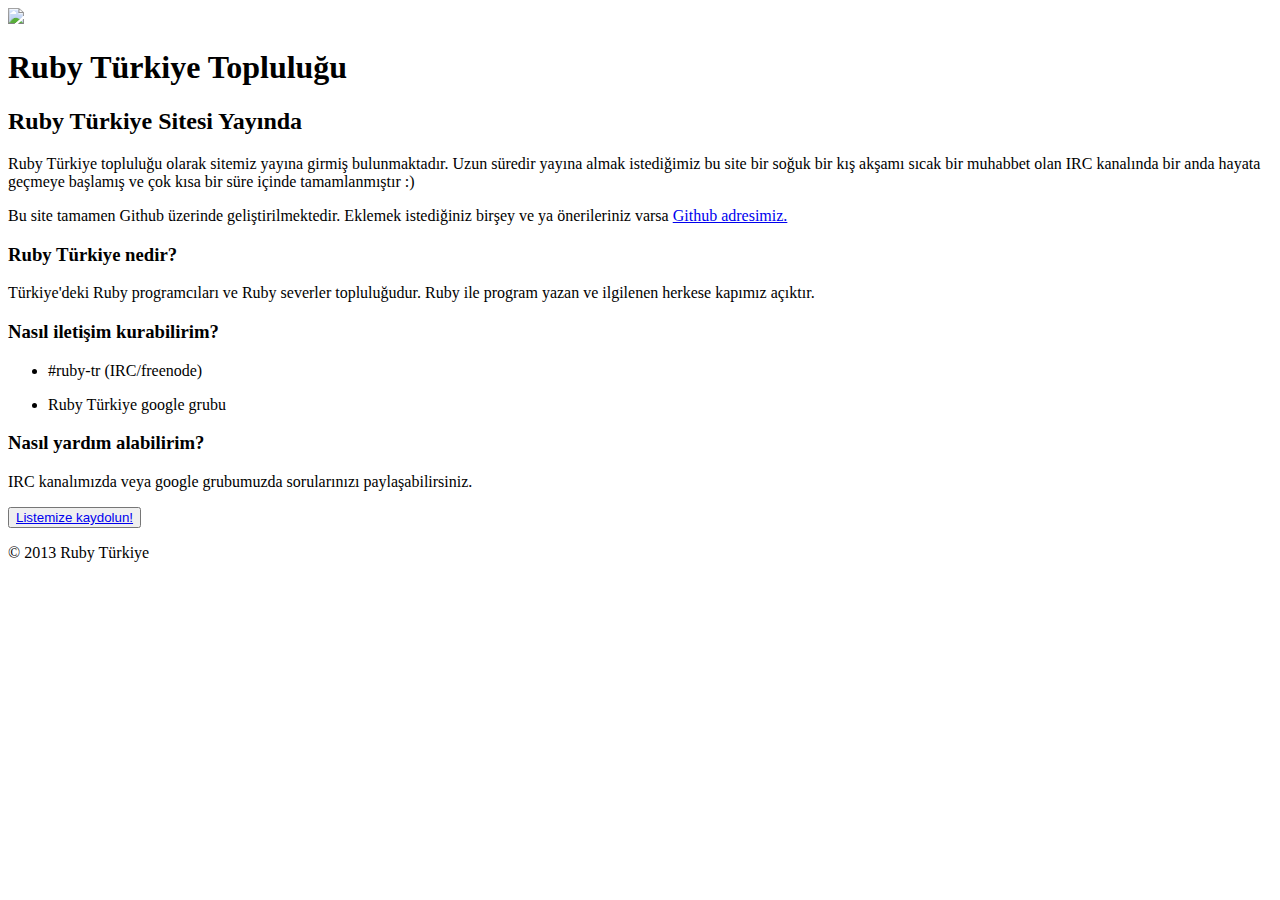
==== index.html @ 94e29b75 "Async Google Analytics" ====
<!DOCTYPE html>
<!--[if lt IE 7]>      <html class="no-js lt-ie9 lt-ie8 lt-ie7"> <![endif]-->
<!--[if IE 7]>         <html class="no-js lt-ie9 lt-ie8"> <![endif]-->
<!--[if IE 8]>         <html class="no-js lt-ie9"> <![endif]-->
<!--[if gt IE 8]><!--> <html class="no-js"> <!--<![endif]-->
    <head>
        <meta charset="utf-8">
        <meta http-equiv="X-UA-Compatible" content="IE=edge,chrome=1">
        <title>Ruby Türkiye</title>
        <meta name="description" content="">
        <meta name="viewport" content="width=device-width">

        <link rel="stylesheet" href="css/normalize.min.css">
        <link rel="stylesheet" href="css/main.css">

        <script src="js/vendor/modernizr-2.6.2-respond-1.1.0.min.js"></script>
        <script type="text/javascript">
          var _gaq = _gaq || [];
          _gaq.push(['_setAccount', 'UA-XXXXX-X']);
          _gaq.push(['_trackPageview']);

          (function() {
            var ga = document.createElement('script'); ga.type = 'text/javascript'; ga.async = true;
            ga.src = ('https:' == document.location.protocol ? 'https://ssl' : 'http://www') + '.google-analytics.com/ga.js';
            var s = document.getElementsByTagName('script')[0]; s.parentNode.insertBefore(ga, s);
          })();

        </script>
    </head>
    <body>
        <!--[if lt IE 7]>
            <p class="chromeframe">You are using an <strong>outdated</strong> browser. Please <a href="http://browsehappy.com/">upgrade your browser</a> or <a href="http://www.google.com/chromeframe/?redirect=true">activate Google Chrome Frame</a> to improve your experience.</p>
        <![endif]-->

        <div class="header-container">
            <header class="wrapper clearfix">
                <!-- <h1 class="title">h1.title</h1> -->
                <img src="img/logo.png">
                <!-- <nav>
                    <ul>
                        <li><a href="#">nav ul li a</a></li>
                        <li><a href="#">nav ul li a</a></li>
                        <li><a href="#">nav ul li a</a></li>
                    </ul>
                </nav> -->
            </header>
        </div>

        <div class="main-container">
            <div class="main wrapper clearfix">

                <article>
                    <header>
                        <h1>Ruby Türkiye Topluluğu</h1>
                        <p></p>
                    </header>
                    <section>
                        <h2>Ruby Türkiye Sitesi Yayında</h2>
                        <p>Ruby Türkiye topluluğu olarak sitemiz yayına girmiş bulunmaktadır. Uzun süredir yayına almak istediğimiz bu site bir soğuk bir kış akşamı sıcak bir muhabbet olan IRC kanalında
                        bir anda hayata geçmeye başlamış ve çok kısa bir süre içinde tamamlanmıştır :) </p>

                        <p>Bu site tamamen Github üzerinde geliştirilmektedir. Eklemek istediğiniz birşey ve ya önerileriniz varsa <a href="https://github.com/rubytr/rubytr.github.io">Github adresimiz. </a> </p>
                    </section>
                    <!-- <section>
                        <h2>article section h2</h2>
                        <p>Lorem ipsum dolor sit amet, consectetur adipiscing elit. Aliquam sodales urna non odio egestas tempor. Nunc vel vehicula ante. Etiam bibendum iaculis libero, eget molestie nisl pharetra in. In semper consequat est, eu porta velit mollis nec. Curabitur posuere enim eget turpis feugiat tempor. Etiam ullamcorper lorem dapibus velit suscipit ultrices. Proin in est sed erat facilisis pharetra.</p>
                    </section>
                    <footer>
                        <h3>article footer h3</h3>
                        <p>Lorem ipsum dolor sit amet, consectetur adipiscing elit. Aliquam sodales urna non odio egestas tempor. Nunc vel vehicula ante. Etiam bibendum iaculis libero, eget molestie nisl pharetra in. In semper consequat est, eu porta velit mollis nec. Curabitur posuere enim eget turpis feugiat tempor.</p>
                    </footer> -->

                </article>

                <aside>
                    <h3>Ruby Türkiye nedir?</h3>
		    <p>Türkiye'deki Ruby programcıları ve Ruby severler
		    topluluğudur. Ruby ile program yazan ve ilgilenen herkese
		    kapımız açıktır.</p>

                    <h3>Nasıl iletişim kurabilirim?</h3>
                    <p>
                        <ul>
                            <li><p>#ruby-tr (IRC/freenode) </p></li>
                            <li><p>Ruby Türkiye google grubu</p></li>
                        </ul>
                    </p>

                    <h3>Nasıl yardım alabilirim?</h3>
                    <p>
                        IRC kanalımızda veya google grubumuzda sorularınızı paylaşabilirsiniz.
                    </p>

                    <button>
                        <a href="https://groups.google.com/forum/#!forum/ruby-tr">Listemize kaydolun!</a>
                    </button>

                </aside>

            </div> <!-- #main -->
        </div> <!-- #main-container -->

        <div class="footer-container">
            <footer class="wrapper">
                <p>&copy; 2013 Ruby Türkiye</p>
            </footer>
        </div>

        <script src="//ajax.googleapis.com/ajax/libs/jquery/1.10.1/jquery.min.js"></script>
        <script>window.jQuery || document.write('<script src="js/vendor/jquery-1.10.1.min.js"><\/script>')</script>

        <script src="js/main.js"></script>
    </body>
</html>
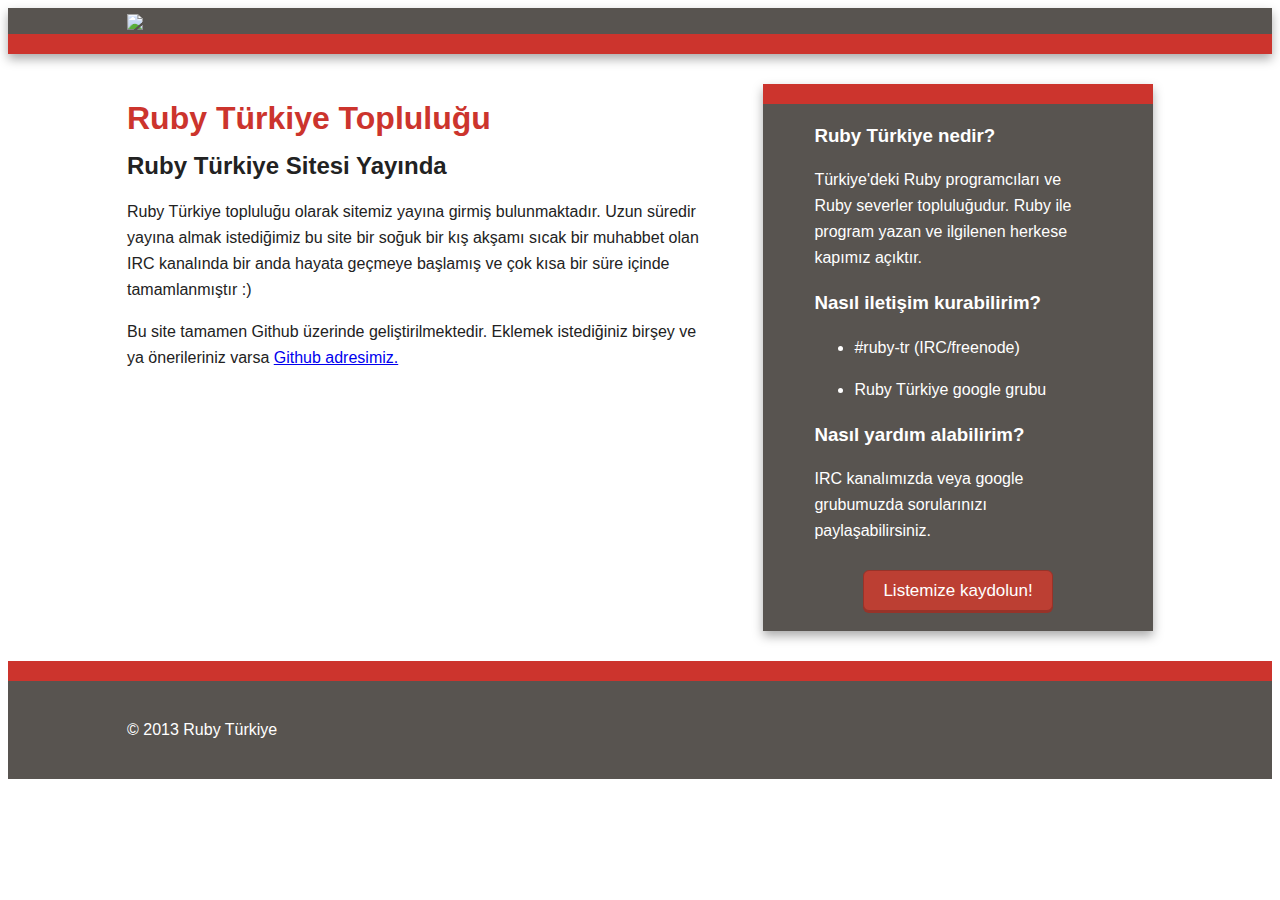
==== commit 638fe73a: "button" ====
--- a/index.html
+++ b/index.html
@@ -91,10 +91,12 @@
                         IRC kanalımızda veya google grubumuzda sorularınızı paylaşabilirsiniz.
                     </p>
 
-                    <button>
-                        <a href="https://groups.google.com/forum/#!forum/ruby-tr">Listemize kaydolun!</a>
-                    </button>
-
+		    <center>
+		    <a class="button"
+		      href="https://groups.google.com/forum/#!forum/ruby-tr">
+		      Listemize kaydolun!
+		    </a>
+		    </center>
                 </aside>
 
             </div> <!-- #main -->
--- a/css/main.css
+++ b/css/main.css
@@ -0,0 +1,425 @@
+/* ==========================================================================
+   HTML5 Boilerplate styles - h5bp.com (generated via initializr.com)
+   ========================================================================== */
+
+html,
+button,
+input,
+select,
+textarea {
+    color: #222;
+}
+
+body {
+    font-size: 1em;
+    line-height: 1.4;
+}
+
+::-moz-selection {
+    background: #b3d4fc;
+    text-shadow: none;
+}
+
+::selection {
+    background: #b3d4fc;
+    text-shadow: none;
+}
+
+hr {
+    display: block;
+    height: 1px;
+    border: 0;
+    border-top: 1px solid #ccc;
+    margin: 1em 0;
+    padding: 0;
+}
+
+img {
+    vertical-align: middle;
+}
+
+fieldset {
+    border: 0;
+    margin: 0;
+    padding: 0;
+}
+
+textarea {
+    resize: vertical;
+}
+
+.chromeframe {
+    margin: 0.2em 0;
+    background: #ccc;
+    color: #000;
+    padding: 0.2em 0;
+}
+
+
+/* ===== Initializr Styles ==================================================
+   Author: Jonathan Verrecchia - verekia.com/initializr/responsive-template
+   ========================================================================== */
+
+body {
+    font: 16px/26px Helvetica, Helvetica Neue, Arial;
+}
+
+.wrapper {
+    width: 90%;
+    margin: 0 5%;
+}
+
+/* ===================
+    ALL: Orange Theme
+   =================== */
+
+.header-container {
+    border-bottom: 20px solid #CC342D;
+}
+
+.footer-container,
+.main aside {
+    border-top: 20px solid #CC342D;
+}
+
+.header-container,
+.footer-container,
+.main aside {
+    background: #585450;
+}
+
+.title {
+    color: white;
+}
+
+.button {
+	-webkit-appearance: none;
+	display: inline-block;
+	background: #bc3f33;
+	color: #fff;
+	padding: 13px 19px;
+	font-size: 17px;
+	line-height: 13px;
+	text-decoration: none;
+	margin: 10px 0 10px 0;
+	border: 1px solid #973329;
+	font-weight: normal;
+	outline: none;
+	cursor: pointer;
+	text-align: center;
+	-webkit-border-radius: 6px;
+	-moz-border-radius: 6px;
+	border-radius: 6px;
+	-webkit-box-shadow: 0 2px 0 #973329;
+	-moz-box-shadow: 0 2px 0 #973329;
+	box-shadow: 0 2px 0 #973329;
+}
+
+.button:hover { opacity: .9; }
+
+article header h1 {
+	color: #CC342D;
+}
+/* ==============
+    MOBILE: Menu
+   ============== */
+
+nav ul {
+    margin: 0;
+    padding: 0;
+}
+
+nav a {
+    display: block;
+    margin-bottom: 10px;
+    padding: 15px 0;
+
+    text-align: center;
+    text-decoration: none;
+    font-weight: bold;
+
+    color: white;
+    background: #CC342D;
+}
+
+nav a:hover,
+nav a:visited {
+    color: white;
+}
+
+nav a:hover {
+    text-decoration: underline;
+}
+
+/* ==============
+    MOBILE: Main
+   ============== */
+
+.main {
+    padding: 30px 0;
+}
+
+.main article h1 {
+    font-size: 2em;
+}
+
+.main aside {
+    color: white;
+    padding: 0px 5% 10px;
+}
+
+.footer-container footer {
+    color: white;
+    padding: 20px 0;
+}
+
+/* ===============
+    ALL: IE Fixes
+   =============== */
+
+.ie7 .title {
+    padding-top: 20px;
+}
+
+/* ==========================================================================
+   Author's custom styles
+   ========================================================================== */
+
+
+
+
+
+
+
+
+
+
+
+
+
+
+
+/* ==========================================================================
+   Media Queries
+   ========================================================================== */
+
+@media only screen and (min-width: 480px) {
+
+/* ====================
+    INTERMEDIATE: Menu
+   ==================== */
+
+    nav a {
+        float: left;
+        width: 27%;
+        margin: 0 1.7%;
+        padding: 25px 2%;
+        margin-bottom: 0;
+    }
+
+    nav li:first-child a {
+        margin-left: 0;
+    }
+
+    nav li:last-child a {
+        margin-right: 0;
+    }
+
+/* ========================
+    INTERMEDIATE: IE Fixes
+   ======================== */
+
+    nav ul li {
+        display: inline;
+    }
+
+    .oldie nav a {
+        margin: 0 0.7%;
+    }
+}
+
+@media only screen and (min-width: 768px) {
+
+/* ====================
+    WIDE: CSS3 Effects
+   ==================== */
+
+    .header-container,
+    .main aside {
+        -webkit-box-shadow: 0 5px 10px #aaa;
+           -moz-box-shadow: 0 5px 10px #aaa;
+                box-shadow: 0 5px 10px #aaa;
+    }
+
+/* ============
+    WIDE: Menu
+   ============ */
+
+    .title {
+        float: left;
+    }
+
+    nav {
+        float: right;
+        width: 38%;
+    }
+
+/* ============
+    WIDE: Main
+   ============ */
+
+    .main article {
+        float: left;
+        width: 57%;
+    }
+
+    .main aside {
+        float: right;
+        width: 28%;
+    }
+}
+
+@media only screen and (min-width: 1140px) {
+
+/* ===============
+    Maximal Width
+   =============== */
+
+    .wrapper {
+        width: 1026px; /* 1140px - 10% for margins */
+        margin: 0 auto;
+    }
+}
+
+/* ==========================================================================
+   Helper classes
+   ========================================================================== */
+
+.ir {
+    background-color: transparent;
+    border: 0;
+    overflow: hidden;
+    *text-indent: -9999px;
+}
+
+.ir:before {
+    content: "";
+    display: block;
+    width: 0;
+    height: 150%;
+}
+
+.hidden {
+    display: none !important;
+    visibility: hidden;
+}
+
+.visuallyhidden {
+    border: 0;
+    clip: rect(0 0 0 0);
+    height: 1px;
+    margin: -1px;
+    overflow: hidden;
+    padding: 0;
+    position: absolute;
+    width: 1px;
+}
+
+.visuallyhidden.focusable:active,
+.visuallyhidden.focusable:focus {
+    clip: auto;
+    height: auto;
+    margin: 0;
+    overflow: visible;
+    position: static;
+    width: auto;
+}
+
+.invisible {
+    visibility: hidden;
+}
+
+.clearfix:before,
+.clearfix:after {
+    content: " ";
+    display: table;
+}
+
+.clearfix:after {
+    clear: both;
+}
+
+.clearfix {
+    *zoom: 1;
+}
+
+/* ==========================================================================
+   Print styles
+   ========================================================================== */
+
+@media print {
+    * {
+        background: transparent !important;
+        color: #000 !important; /* Black prints faster: h5bp.com/s */
+        box-shadow: none !important;
+        text-shadow: none !important;
+    }
+
+    a,
+    a:visited {
+        text-decoration: underline;
+    }
+
+    a[href]:after {
+        content: " (" attr(href) ")";
+    }
+
+    abbr[title]:after {
+        content: " (" attr(title) ")";
+    }
+
+    /*
+     * Don't show links for images, or javascript/internal links
+     */
+
+    .ir a:after,
+    a[href^="javascript:"]:after,
+    a[href^="#"]:after {
+        content: "";
+    }
+
+    pre,
+    blockquote {
+        border: 1px solid #999;
+        page-break-inside: avoid;
+    }
+
+    thead {
+        display: table-header-group; /* h5bp.com/t */
+    }
+
+    tr,
+    img {
+        page-break-inside: avoid;
+    }
+
+    img {
+        max-width: 100% !important;
+    }
+
+    @page {
+        margin: 0.5cm;
+    }
+
+    p,
+    h2,
+    h3 {
+        orphans: 3;
+        widows: 3;
+    }
+
+    h2,
+    h3 {
+        page-break-after: avoid;
+    }
+}
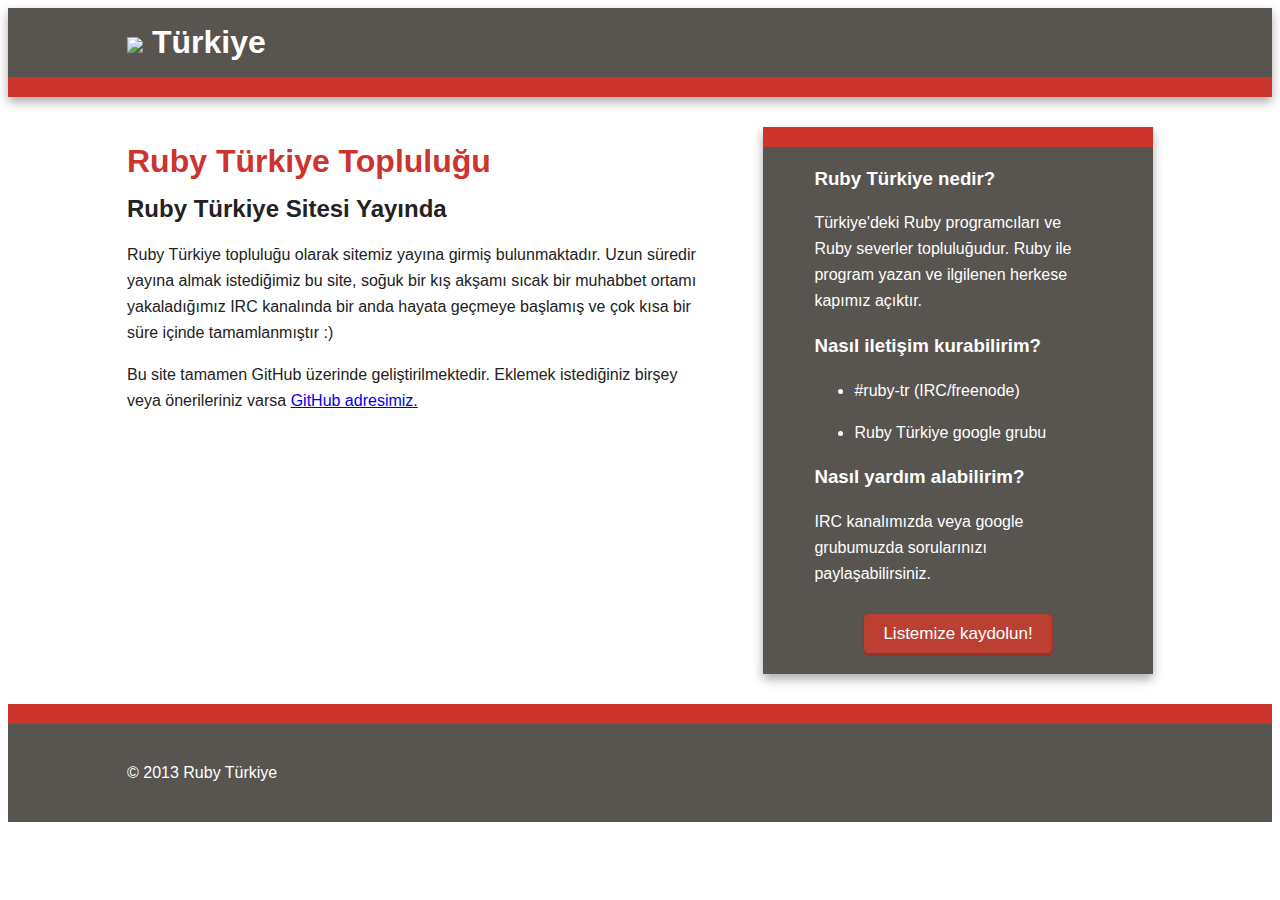
==== commit b5028b62: "Merge pull request #8 from sbagdat/patch-1" ====
--- a/index.html
+++ b/index.html
@@ -34,16 +34,15 @@
 
         <div class="header-container">
             <header class="wrapper clearfix">
-                <!-- <h1 class="title">h1.title</h1> -->
-                <img src="img/logo.png">
-                <!-- <nav>
-                    <ul>
-                        <li><a href="#">nav ul li a</a></li>
-                        <li><a href="#">nav ul li a</a></li>
-                        <li><a href="#">nav ul li a</a></li>
-                    </ul>
-                </nav> -->
-            </header>
+	    <h1 class="title"><img width="50px"src="img/logo.png"> Türkiye</h1>
+		<nav>
+                    <!-- <ul> -->
+                    <!--     <li><a href="#">nav ul li a</a></li> -->
+                    <!--     <li><a href="#">nav ul li a</a></li> -->
+                    <!--     <li><a href="#">nav ul li a</a></li> -->
+                    <!-- </ul> -->
+		</nav>
+	    </header>
         </div>
 
         <div class="main-container">
@@ -56,10 +55,10 @@
                     </header>
                     <section>
                         <h2>Ruby Türkiye Sitesi Yayında</h2>
-                        <p>Ruby Türkiye topluluğu olarak sitemiz yayına girmiş bulunmaktadır. Uzun süredir yayına almak istediğimiz bu site bir soğuk bir kış akşamı sıcak bir muhabbet olan IRC kanalında
+                        <p>Ruby Türkiye topluluğu olarak sitemiz yayına girmiş bulunmaktadır. Uzun süredir yayına almak istediğimiz bu site, soğuk bir kış akşamı sıcak bir muhabbet ortamı yakaladığımız IRC kanalında
                         bir anda hayata geçmeye başlamış ve çok kısa bir süre içinde tamamlanmıştır :) </p>
 
-                        <p>Bu site tamamen Github üzerinde geliştirilmektedir. Eklemek istediğiniz birşey ve ya önerileriniz varsa <a href="https://github.com/rubytr/rubytr.github.io">Github adresimiz. </a> </p>
+                        <p>Bu site tamamen GitHub üzerinde geliştirilmektedir. Eklemek istediğiniz birşey veya önerileriniz varsa <a href="https://github.com/rubytr/rubytr.github.io">GitHub adresimiz.</a> </p>
                     </section>
                     <!-- <section>
                         <h2>article section h2</h2>
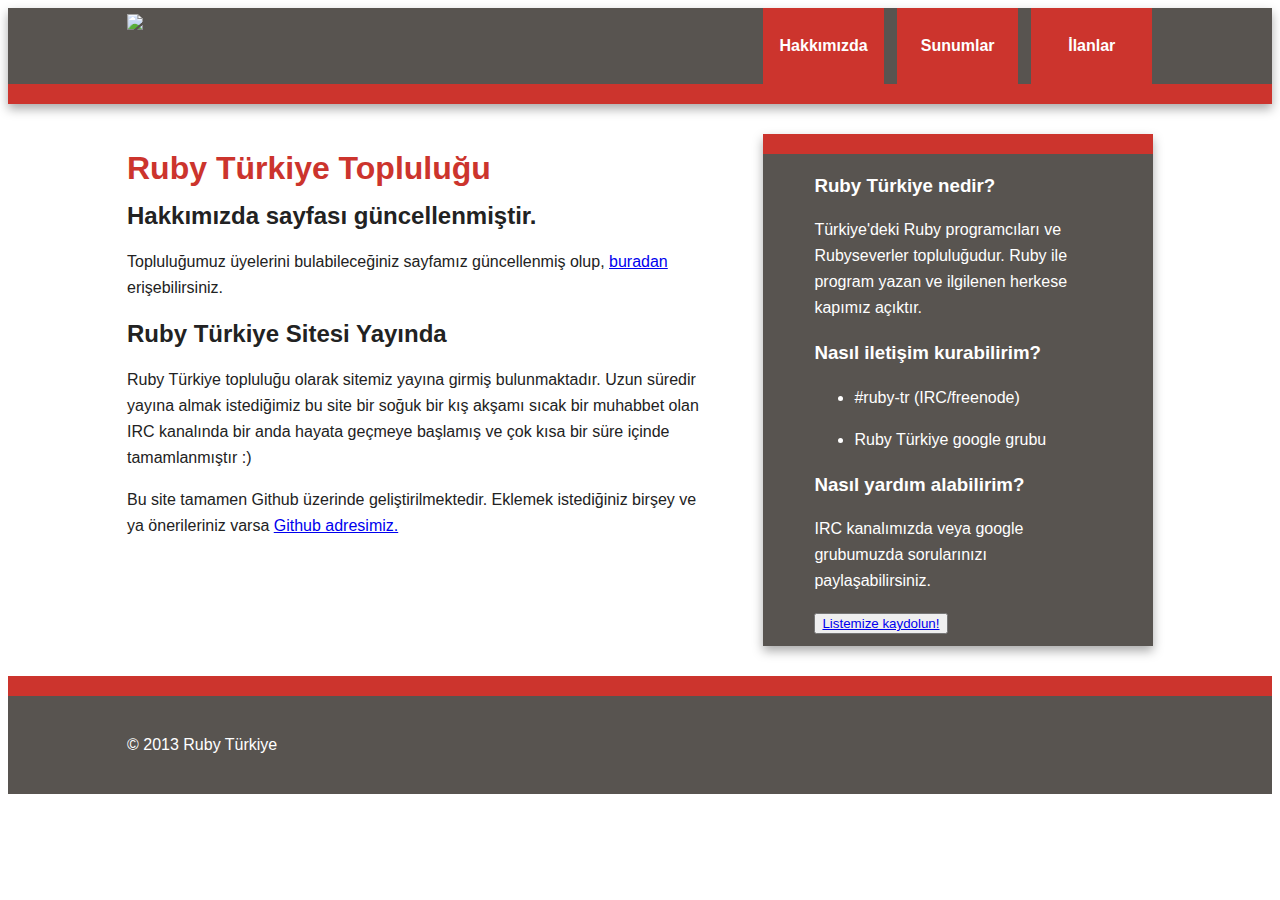
==== commit c22e5771: "yeni güncellemeler, anasayfa, hakkımızda..." ====
--- a/index.html
+++ b/index.html
@@ -6,7 +6,7 @@
     <head>
         <meta charset="utf-8">
         <meta http-equiv="X-UA-Compatible" content="IE=edge,chrome=1">
-        <title>Ruby Türkiye</title>
+        <title>Ana Sayfa | Ruby Türkiye</title>
         <meta name="description" content="">
         <meta name="viewport" content="width=device-width">
 
@@ -14,18 +14,6 @@
         <link rel="stylesheet" href="css/main.css">
 
         <script src="js/vendor/modernizr-2.6.2-respond-1.1.0.min.js"></script>
-        <script type="text/javascript">
-          var _gaq = _gaq || [];
-          _gaq.push(['_setAccount', 'UA-XXXXX-X']);
-          _gaq.push(['_trackPageview']);
-
-          (function() {
-            var ga = document.createElement('script'); ga.type = 'text/javascript'; ga.async = true;
-            ga.src = ('https:' == document.location.protocol ? 'https://ssl' : 'http://www') + '.google-analytics.com/ga.js';
-            var s = document.getElementsByTagName('script')[0]; s.parentNode.insertBefore(ga, s);
-          })();
-
-        </script>
     </head>
     <body>
         <!--[if lt IE 7]>
@@ -34,15 +22,18 @@
 
         <div class="header-container">
             <header class="wrapper clearfix">
-	    <h1 class="title"><img width="50px"src="img/logo.png"> Türkiye</h1>
-		<nav>
-                    <!-- <ul> -->
-                    <!--     <li><a href="#">nav ul li a</a></li> -->
-                    <!--     <li><a href="#">nav ul li a</a></li> -->
-                    <!--     <li><a href="#">nav ul li a</a></li> -->
-                    <!-- </ul> -->
-		</nav>
-	    </header>
+                <!-- <h1 class="title">h1.title</h1> -->
+                <!-- <h1 class="title">h1.title</h1> --><a href="index.html">
+                    <img src="img/logo.png">
+                </a>
+                <nav>
+                    <ul>
+                        <li><a href="hakkimizda.html">Hakkımızda</a></li>
+                        <li><a href="sunumlar.html">Sunumlar</a></li>
+                        <li><a href="ilanlar.html">İlanlar</a></li>
+                    </ul>
+                </nav>
+            </header>
         </div>
 
         <div class="main-container">
@@ -54,11 +45,15 @@
                         <p></p>
                     </header>
                     <section>
+                        <h2>Hakkımızda sayfası güncellenmiştir.</h2>
+                        <p>Topluluğumuz üyelerini bulabileceğiniz sayfamız güncellenmiş olup, <a href="hakkimizda.html">buradan</a> erişebilirsiniz.</p>
+                    </section>
+                    <section>
                         <h2>Ruby Türkiye Sitesi Yayında</h2>
-                        <p>Ruby Türkiye topluluğu olarak sitemiz yayına girmiş bulunmaktadır. Uzun süredir yayına almak istediğimiz bu site, soğuk bir kış akşamı sıcak bir muhabbet ortamı yakaladığımız IRC kanalında
+                        <p>Ruby Türkiye topluluğu olarak sitemiz yayına girmiş bulunmaktadır. Uzun süredir yayına almak istediğimiz bu site bir soğuk bir kış akşamı sıcak bir muhabbet olan IRC kanalında
                         bir anda hayata geçmeye başlamış ve çok kısa bir süre içinde tamamlanmıştır :) </p>
 
-                        <p>Bu site tamamen GitHub üzerinde geliştirilmektedir. Eklemek istediğiniz birşey veya önerileriniz varsa <a href="https://github.com/rubytr/rubytr.github.io">GitHub adresimiz.</a> </p>
+                        <p>Bu site tamamen Github üzerinde geliştirilmektedir. Eklemek istediğiniz birşey ve ya önerileriniz varsa <a href="https://github.com/rubytr/rubytr.github.io">Github adresimiz. </a> </p>
                     </section>
                     <!-- <section>
                         <h2>article section h2</h2>
@@ -73,9 +68,7 @@
 
                 <aside>
                     <h3>Ruby Türkiye nedir?</h3>
-		    <p>Türkiye'deki Ruby programcıları ve Ruby severler
-		    topluluğudur. Ruby ile program yazan ve ilgilenen herkese
-		    kapımız açıktır.</p>
+                    <p>Türkiye'deki Ruby programcıları ve Rubyseverler topluluğudur. Ruby ile program yazan ve ilgilenen herkese kapımız açıktır.</p>
 
                     <h3>Nasıl iletişim kurabilirim?</h3>
                     <p>
@@ -90,12 +83,10 @@
                         IRC kanalımızda veya google grubumuzda sorularınızı paylaşabilirsiniz.
                     </p>
 
-		    <center>
-		    <a class="button"
-		      href="https://groups.google.com/forum/#!forum/ruby-tr">
-		      Listemize kaydolun!
-		    </a>
-		    </center>
+                    <button>
+                        <a href="https://groups.google.com/forum/#!forum/ruby-tr">Listemize kaydolun!</a>
+                    </button>
+                    
                 </aside>
 
             </div> <!-- #main -->
@@ -111,5 +102,12 @@
         <script>window.jQuery || document.write('<script src="js/vendor/jquery-1.10.1.min.js"><\/script>')</script>
 
         <script src="js/main.js"></script>
+
+        <script>
+            var _gaq=[['_setAccount','UA-XXXXX-X'],['_trackPageview']];
+            (function(d,t){var g=d.createElement(t),s=d.getElementsByTagName(t)[0];
+            g.src='//www.google-analytics.com/ga.js';
+            s.parentNode.insertBefore(g,s)}(document,'script'));
+        </script>
     </body>
 </html>
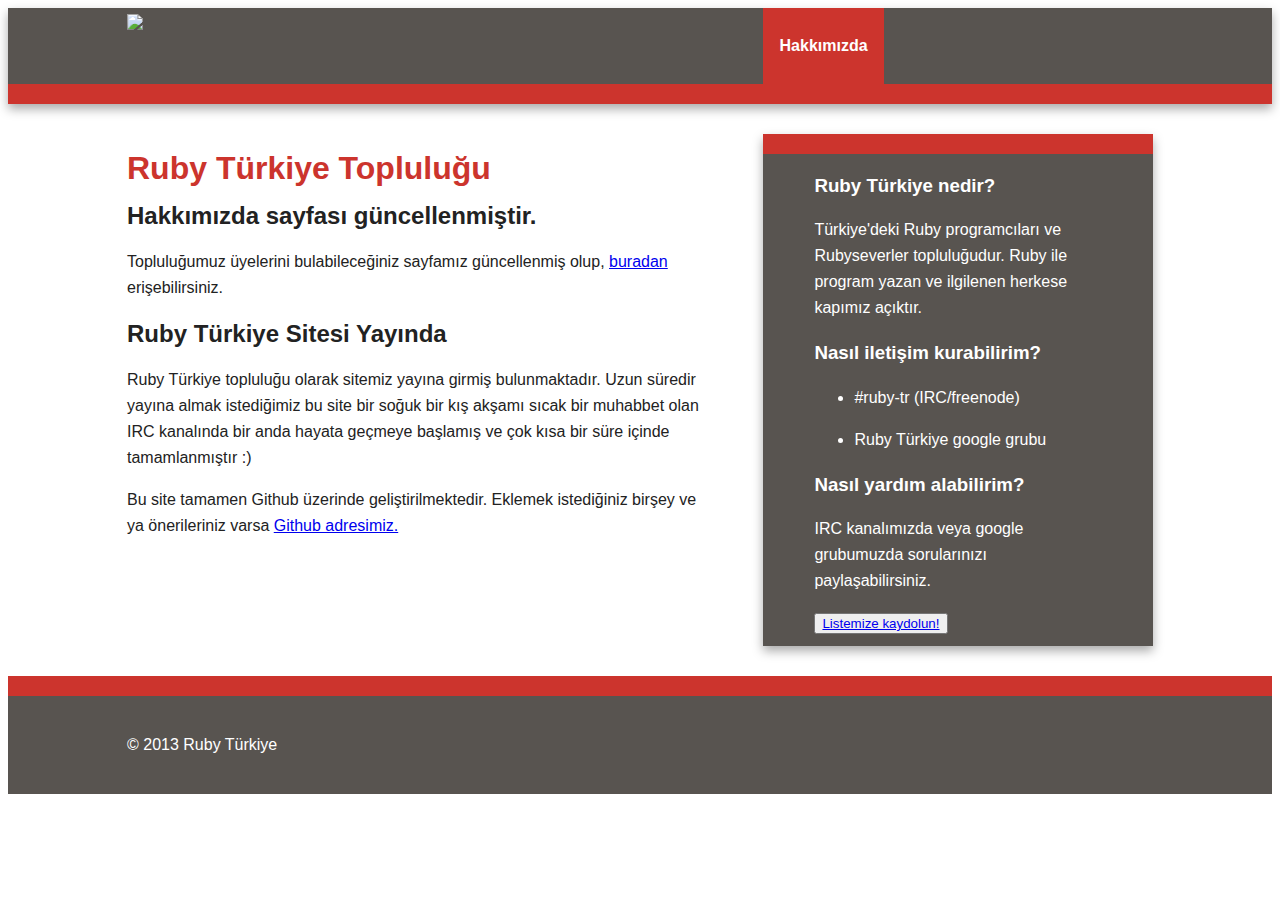
==== commit 0fdc7ad6: "Hakkımızda sayfası v1..." ====
--- a/index.html
+++ b/index.html
@@ -29,8 +29,10 @@
                 <nav>
                     <ul>
                         <li><a href="hakkimizda.html">Hakkımızda</a></li>
+                        <!--
                         <li><a href="sunumlar.html">Sunumlar</a></li>
                         <li><a href="ilanlar.html">İlanlar</a></li>
+                        -->
                     </ul>
                 </nav>
             </header>
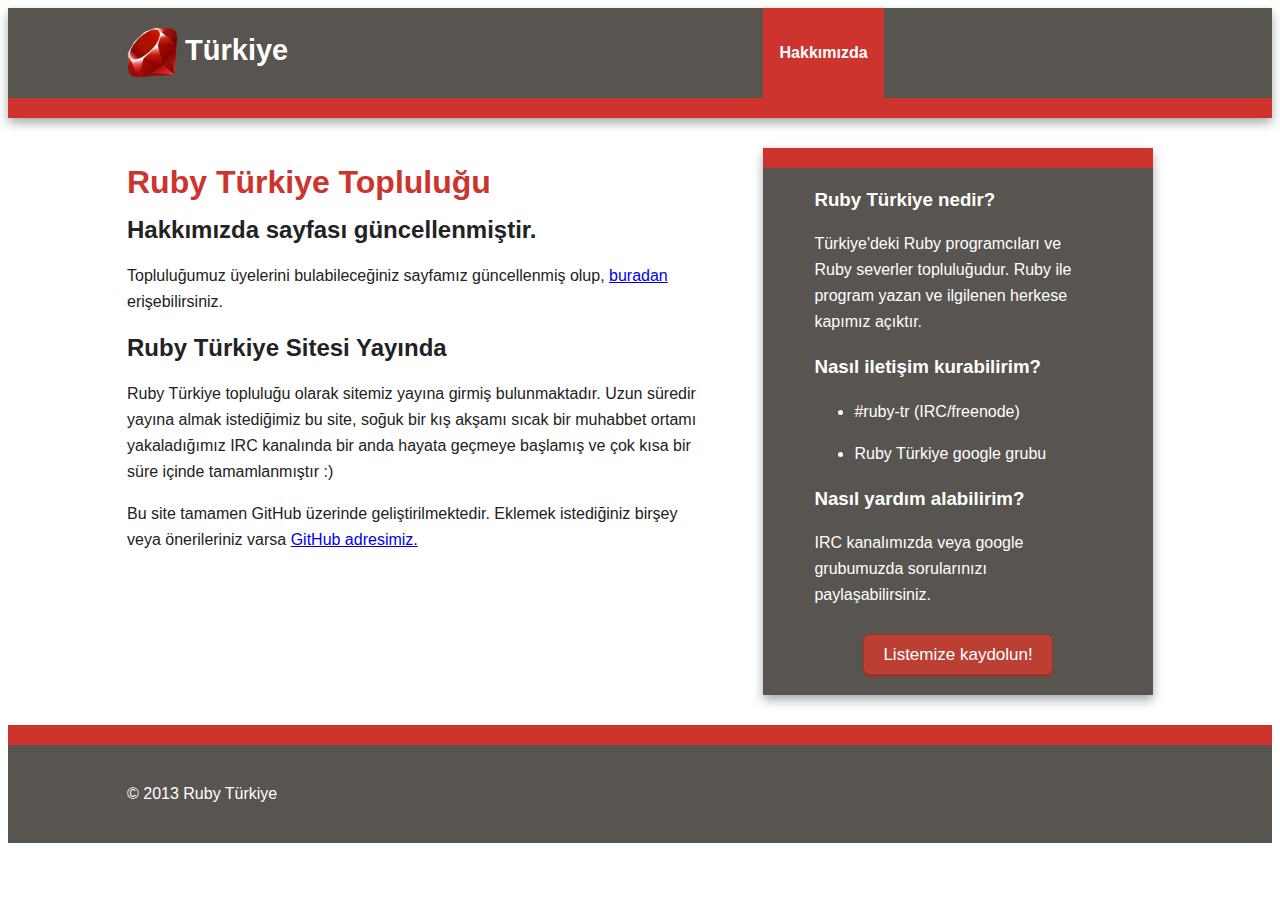
==== commit 14a5535a: "-Merge branch 'master' of https://github.com/rubytr/rubytr.github.io" ====
--- a/index.html
+++ b/index.html
@@ -14,6 +14,18 @@
         <link rel="stylesheet" href="css/main.css">
 
         <script src="js/vendor/modernizr-2.6.2-respond-1.1.0.min.js"></script>
+        <script type="text/javascript">
+          var _gaq = _gaq || [];
+          _gaq.push(['_setAccount', 'UA-XXXXX-X']);
+          _gaq.push(['_trackPageview']);
+
+          (function() {
+            var ga = document.createElement('script'); ga.type = 'text/javascript'; ga.async = true;
+            ga.src = ('https:' == document.location.protocol ? 'https://ssl' : 'http://www') + '.google-analytics.com/ga.js';
+            var s = document.getElementsByTagName('script')[0]; s.parentNode.insertBefore(ga, s);
+          })();
+
+        </script>
     </head>
     <body>
         <!--[if lt IE 7]>
@@ -22,10 +34,7 @@
 
         <div class="header-container">
             <header class="wrapper clearfix">
-                <!-- <h1 class="title">h1.title</h1> -->
-                <!-- <h1 class="title">h1.title</h1> --><a href="index.html">
-                    <img src="img/logo.png">
-                </a>
+                <h1 class="title"><img width="50px"src="img/logo.png"> Türkiye</h1>
                 <nav>
                     <ul>
                         <li><a href="hakkimizda.html">Hakkımızda</a></li>
@@ -36,6 +45,7 @@
                     </ul>
                 </nav>
             </header>
+
         </div>
 
         <div class="main-container">
@@ -52,10 +62,10 @@
                     </section>
                     <section>
                         <h2>Ruby Türkiye Sitesi Yayında</h2>
-                        <p>Ruby Türkiye topluluğu olarak sitemiz yayına girmiş bulunmaktadır. Uzun süredir yayına almak istediğimiz bu site bir soğuk bir kış akşamı sıcak bir muhabbet olan IRC kanalında
+                        <p>Ruby Türkiye topluluğu olarak sitemiz yayına girmiş bulunmaktadır. Uzun süredir yayına almak istediğimiz bu site, soğuk bir kış akşamı sıcak bir muhabbet ortamı yakaladığımız IRC kanalında
                         bir anda hayata geçmeye başlamış ve çok kısa bir süre içinde tamamlanmıştır :) </p>
 
-                        <p>Bu site tamamen Github üzerinde geliştirilmektedir. Eklemek istediğiniz birşey ve ya önerileriniz varsa <a href="https://github.com/rubytr/rubytr.github.io">Github adresimiz. </a> </p>
+                        <p>Bu site tamamen GitHub üzerinde geliştirilmektedir. Eklemek istediğiniz birşey veya önerileriniz varsa <a href="https://github.com/rubytr/rubytr.github.io">GitHub adresimiz.</a> </p>
                     </section>
                     <!-- <section>
                         <h2>article section h2</h2>
@@ -70,7 +80,9 @@
 
                 <aside>
                     <h3>Ruby Türkiye nedir?</h3>
-                    <p>Türkiye'deki Ruby programcıları ve Rubyseverler topluluğudur. Ruby ile program yazan ve ilgilenen herkese kapımız açıktır.</p>
+		    <p>Türkiye'deki Ruby programcıları ve Ruby severler
+		    topluluğudur. Ruby ile program yazan ve ilgilenen herkese
+		    kapımız açıktır.</p>
 
                     <h3>Nasıl iletişim kurabilirim?</h3>
                     <p>
@@ -85,10 +97,12 @@
                         IRC kanalımızda veya google grubumuzda sorularınızı paylaşabilirsiniz.
                     </p>
 
-                    <button>
-                        <a href="https://groups.google.com/forum/#!forum/ruby-tr">Listemize kaydolun!</a>
-                    </button>
-                    
+		    <center>
+		    <a class="button"
+		      href="https://groups.google.com/forum/#!forum/ruby-tr">
+		      Listemize kaydolun!
+		    </a>
+		    </center>
                 </aside>
 
             </div> <!-- #main -->
@@ -104,12 +118,5 @@
         <script>window.jQuery || document.write('<script src="js/vendor/jquery-1.10.1.min.js"><\/script>')</script>
 
         <script src="js/main.js"></script>
-
-        <script>
-            var _gaq=[['_setAccount','UA-XXXXX-X'],['_trackPageview']];
-            (function(d,t){var g=d.createElement(t),s=d.getElementsByTagName(t)[0];
-            g.src='//www.google-analytics.com/ga.js';
-            s.parentNode.insertBefore(g,s)}(document,'script'));
-        </script>
     </body>
 </html>
--- a/css/main.css
+++ b/css/main.css
@@ -90,6 +90,8 @@
 
 .title {
     color: white;
+    font-size: 29px;
+    font-weight: bold;
 }
 
 .button {
@@ -213,7 +215,7 @@
         float: left;
         width: 27%;
         margin: 0 1.7%;
-        padding: 25px 2%;
+        padding: 32px 2%;
         margin-bottom: 0;
     }
 
